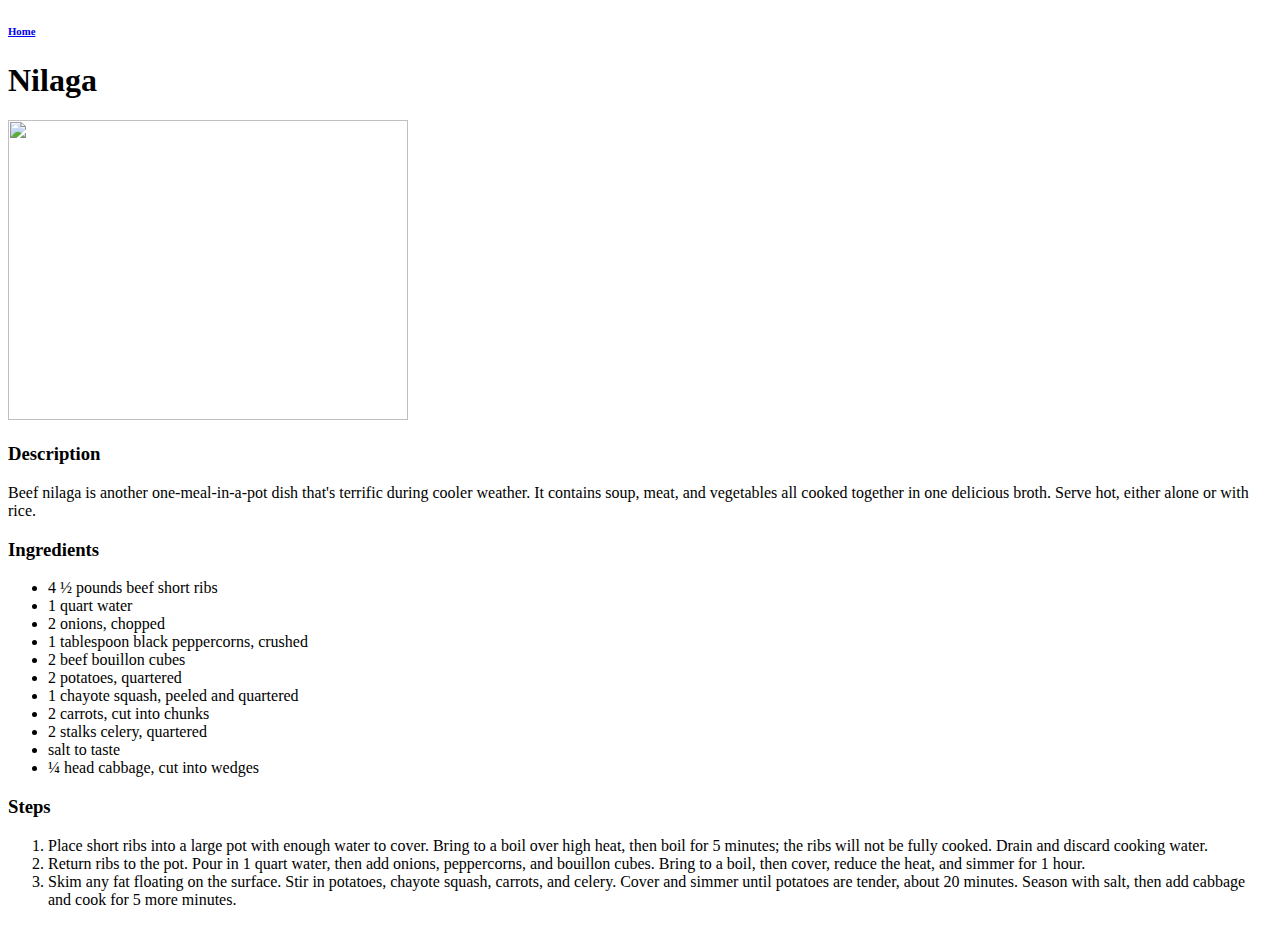
==== recipes/nilaga.html @ ff220162 "Adding recipe pages for 3 dishes" ====
<!DOCTYPE html>
<html lang="en">
<head>
    <meta charset="UTF-8">
    <meta name="viewport" content="width=device-width, initial-scale=1.0">
    <title>Nilaga</title>
</head>
<body>
    <h6><a href="../index.html">Home</a></h6>
    <h1>Nilaga</h1>
    <img src="https://images.yummy.ph/yummy/uploads/2023/03/beefymushroomnilagarecipe2.jpg" height="300" width="400">
    <h3>Description</h3>
    <p>Beef nilaga is another one-meal-in-a-pot dish that's terrific during cooler weather. 
        It contains soup, meat, and vegetables all cooked together in one delicious broth. 
        Serve hot, either alone or with rice.</p>
    <h3>Ingredients</h3>
    <ul>
        <li>4 ½ pounds beef short ribs</li>
        <li>1 quart water</li>
        <li>2 onions, chopped</li>
        <li>1 tablespoon black peppercorns, crushed</li>
        <li>2 beef bouillon cubes</li>
        <li>2 potatoes, quartered</li>
        <li>1 chayote squash, peeled and quartered</li>
        <li>2 carrots, cut into chunks</li>
        <li>2 stalks celery, quartered</li>
        <li>salt to taste</li>
        <li>¼ head cabbage, cut into wedges</li>
    </ul>

    <h3>Steps</h3>
    <ol>
        <li>Place short ribs into a large pot with enough water to cover. 
            Bring to a boil over high heat, then boil for 5 minutes; the 
            ribs will not be fully cooked. Drain and discard cooking water.</li>
        <li>Return ribs to the pot. Pour in 1 quart water, then add onions, 
            peppercorns, and bouillon cubes. Bring to a boil, then cover, 
            reduce the heat, and simmer for 1 hour.</li>
        <li>Skim any fat floating on the surface. Stir in potatoes, chayote 
            squash, carrots, and celery. Cover and simmer until potatoes are 
            tender, about 20 minutes. Season with salt, then add cabbage and 
            cook for 5 more minutes.</li>
    </ol>
</body>
</html>
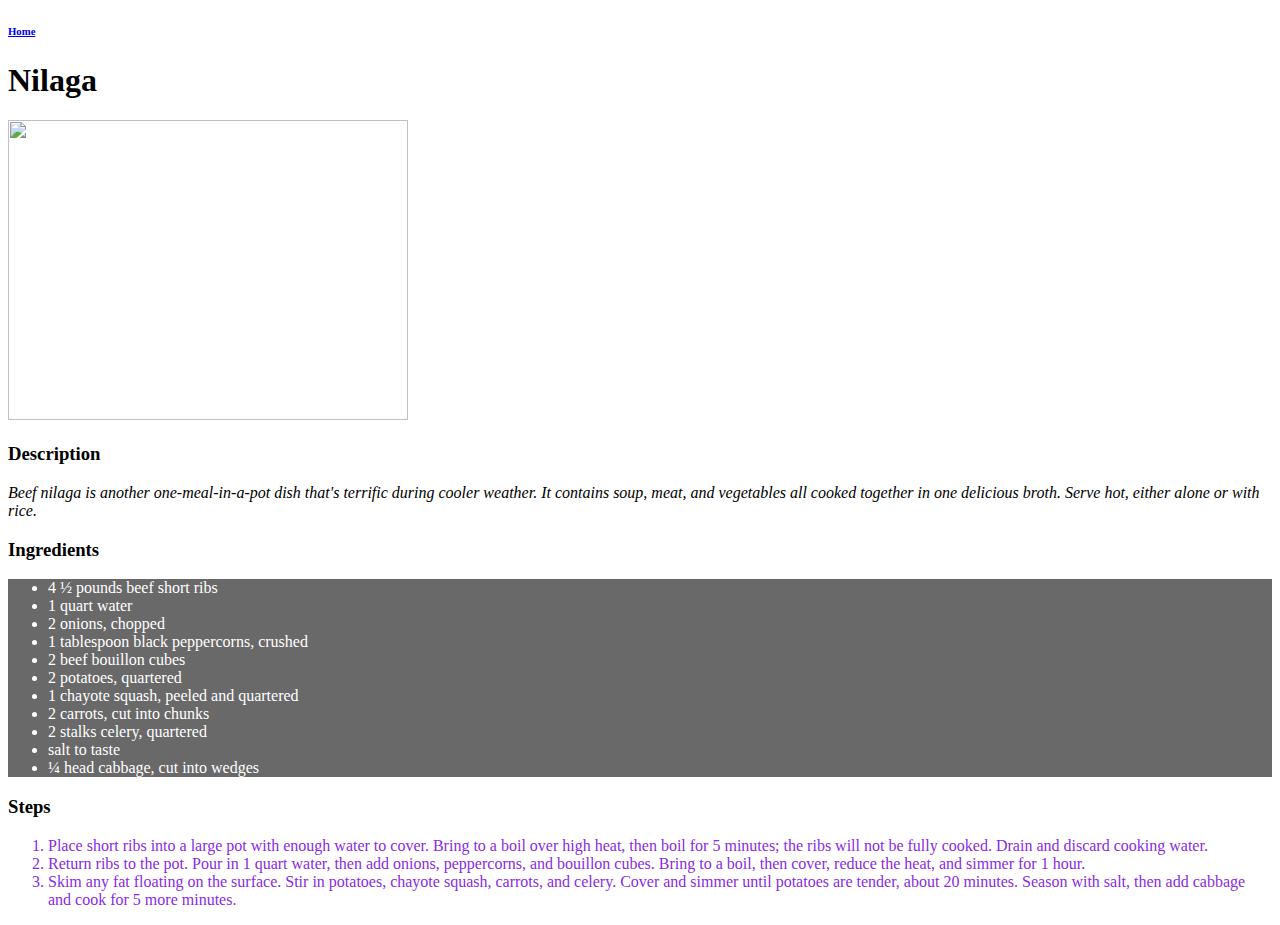
==== commit 39ed923a: "Added CSS to original project" ====
--- a/recipes/nilaga.html
+++ b/recipes/nilaga.html
@@ -4,17 +4,18 @@
     <meta charset="UTF-8">
     <meta name="viewport" content="width=device-width, initial-scale=1.0">
     <title>Nilaga</title>
+    <link rel="stylesheet" href="../style.css">
 </head>
 <body>
     <h6><a href="../index.html">Home</a></h6>
     <h1>Nilaga</h1>
     <img src="https://images.yummy.ph/yummy/uploads/2023/03/beefymushroomnilagarecipe2.jpg" height="300" width="400">
     <h3>Description</h3>
-    <p>Beef nilaga is another one-meal-in-a-pot dish that's terrific during cooler weather. 
+    <p class="description">Beef nilaga is another one-meal-in-a-pot dish that's terrific during cooler weather. 
         It contains soup, meat, and vegetables all cooked together in one delicious broth. 
         Serve hot, either alone or with rice.</p>
     <h3>Ingredients</h3>
-    <ul>
+    <ul class="ingredients">
         <li>4 ½ pounds beef short ribs</li>
         <li>1 quart water</li>
         <li>2 onions, chopped</li>
@@ -29,7 +30,7 @@
     </ul>
 
     <h3>Steps</h3>
-    <ol>
+    <ol class="steps">
         <li>Place short ribs into a large pot with enough water to cover. 
             Bring to a boil over high heat, then boil for 5 minutes; the 
             ribs will not be fully cooked. Drain and discard cooking water.</li>
--- a/style.css
+++ b/style.css
@@ -0,0 +1,12 @@
+.description {
+    font-style: italic;
+}
+
+.ingredients {
+    background-color: dimgray;
+    color: white;
+}
+
+.steps {
+    color: blueviolet;
+}